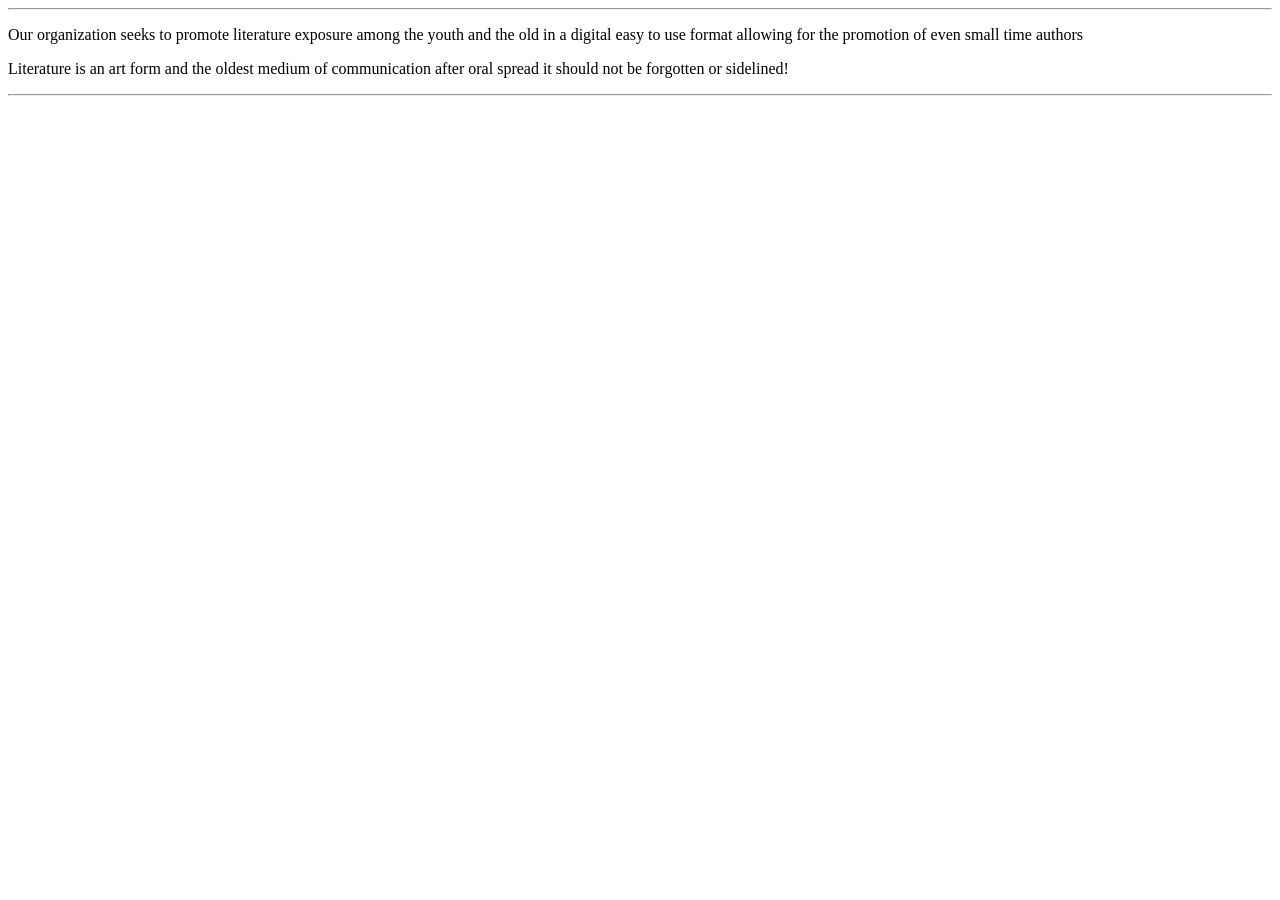
==== about.html @ ecdfb5cf "Add about.html with organization description" ====
<!DOCTYPE html>
<html>
  <Head>
  <title>About</title>
  </Head>
  <body>
    <hr>
    <p>Our organization seeks to promote literature exposure among the youth and the old in a digital easy to use format allowing for the promotion of even small time authors</p>
    <p>Literature is an art form and the oldest medium of communication after oral spread it should not be forgotten or sidelined!</p>
    <hr>
  </body>
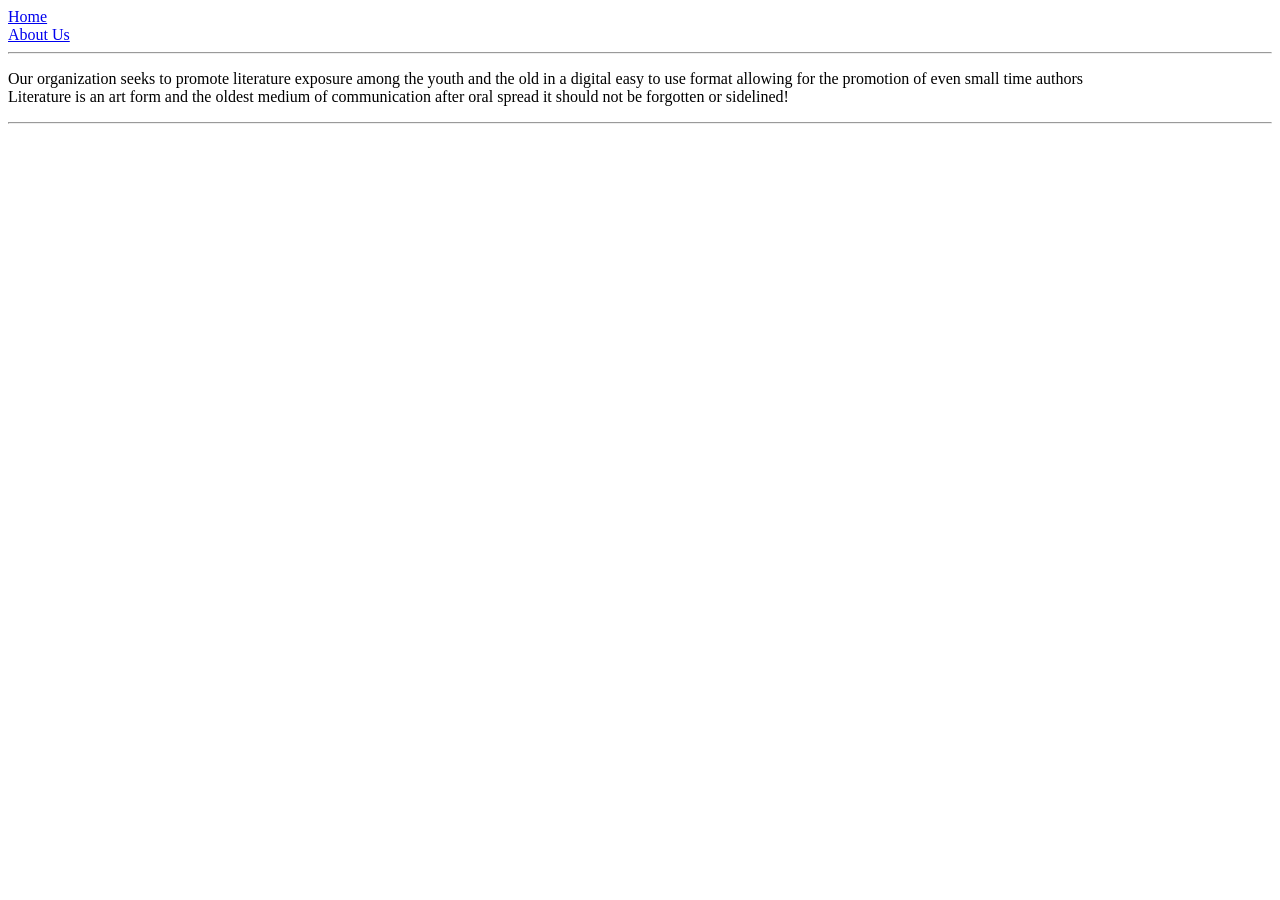
==== commit 53c4b49d: "Enhance about.html with navigation links Added navigation links to Home and About Us pages." ====
--- a/about.html
+++ b/about.html
@@ -4,8 +4,17 @@
   <title>About</title>
   </Head>
   <body>
+            <a href="https:/homepage.com"
+            target="_index.html">
+        Home
+        </a>
+    <br> <a href="https:/aboutus.com"
+            target="_about.html">
+        About Us
+        </a>
+    
     <hr>
-    <p>Our organization seeks to promote literature exposure among the youth and the old in a digital easy to use format allowing for the promotion of even small time authors</p>
-    <p>Literature is an art form and the oldest medium of communication after oral spread it should not be forgotten or sidelined!</p>
+    <p>Our organization seeks to promote literature exposure among the youth and the old in a digital easy to use format allowing for the promotion of even small time authors<br>
+    Literature is an art form and the oldest medium of communication after oral spread it should not be forgotten or sidelined!</p>
     <hr>
   </body>
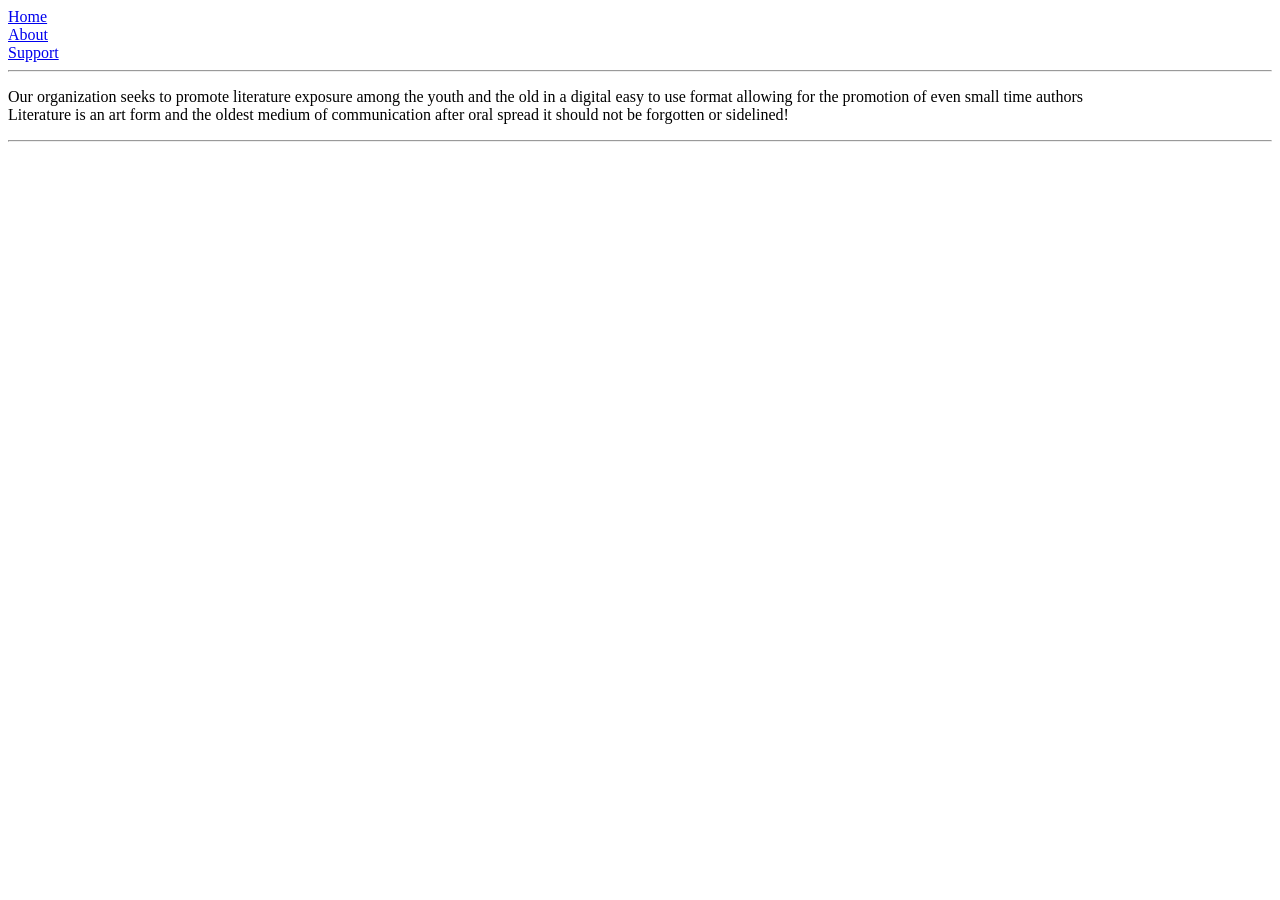
==== commit 9c0a6c49: "Update navigation links in about.html" ====
--- a/about.html
+++ b/about.html
@@ -4,15 +4,9 @@
   <title>About</title>
   </Head>
   <body>
-            <a href="https:/homepage.com"
-            target="_index.html">
-        Home
-        </a>
-    <br> <a href="https:/aboutus.com"
-            target="_about.html">
-        About Us
-        </a>
-    
+    <a href="../index.html">Home</a>
+    <br><a href="../about.html">About</a>
+    <br><a href="support.html">Support</a>
     <hr>
     <p>Our organization seeks to promote literature exposure among the youth and the old in a digital easy to use format allowing for the promotion of even small time authors<br>
     Literature is an art form and the oldest medium of communication after oral spread it should not be forgotten or sidelined!</p>
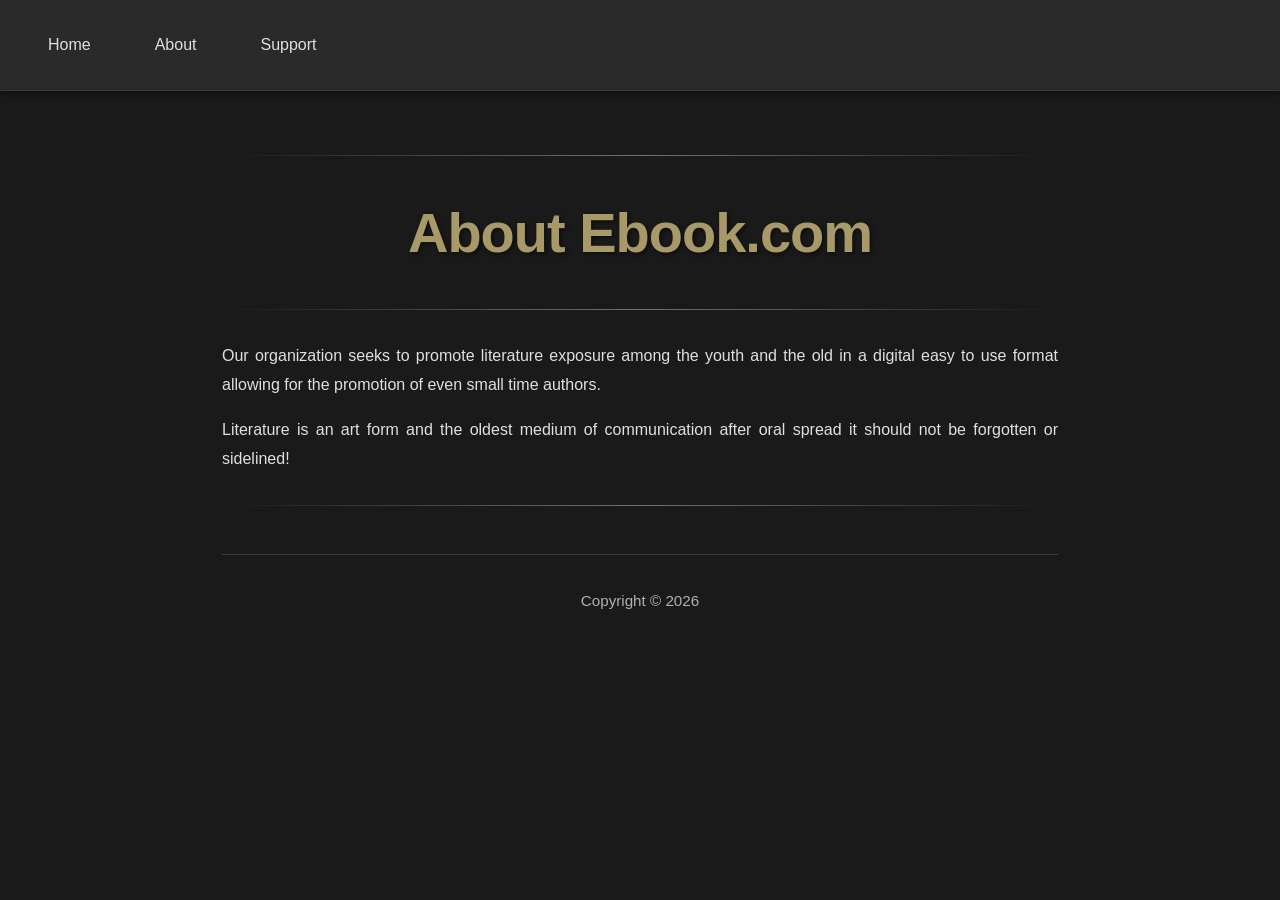
==== commit 2938bea6: "Add CSS styling and proper HTML structure to about.html" ====
--- a/about.html
+++ b/about.html
@@ -1,14 +1,31 @@
 <!DOCTYPE html>
-<html>
-  <Head>
-  <title>About</title>
-  </Head>
-  <body>
-    <a href="../index.html">Home</a>
-    <br><a href="../about.html">About</a>
-    <br><a href="support.html">Support</a>
-    <hr>
-    <p>Our organization seeks to promote literature exposure among the youth and the old in a digital easy to use format allowing for the promotion of even small time authors<br>
-    Literature is an art form and the oldest medium of communication after oral spread it should not be forgotten or sidelined!</p>
-    <hr>
-  </body>
+<html lang="en">
+<head>
+    <meta charset="UTF-8">
+    <meta name="viewport" content="width=device-width, initial-scale=1.0">
+    <title>About - Electronic Books Website</title>
+    <link rel="stylesheet" href="styles.css">
+</head>
+<body>
+    <nav>
+        <a href="index.html">Home</a>
+        <a href="about.html">About</a>
+        <a href="support/support.html">Support</a>
+    </nav>
+    
+    <main>
+        <hr>
+        <h1>About Ebook.com</h1>
+        <hr>
+        
+        <p>Our organization seeks to promote literature exposure among the youth and the old in a digital easy to use format allowing for the promotion of even small time authors.</p>
+        
+        <p>Literature is an art form and the oldest medium of communication after oral spread it should not be forgotten or sidelined!</p>
+        
+        <hr>
+        <p>
+            Copyright &copy; 2026
+        </p>
+    </main>
+</body>
+</html>
--- a/styles.css
+++ b/styles.css
@@ -0,0 +1,309 @@
+/* Moon+Reader Inspired Theme */
+
+* {
+    margin: 0;
+    padding: 0;
+    box-sizing: border-box;
+}
+
+:root {
+    --bg-primary: #1a1a1a;
+    --bg-secondary: #2a2a2a;
+    --text-primary: #e0e0e0;
+    --text-secondary: #b0b0b0;
+    --accent: #7c6f64;
+    --accent-light: #a89968;
+    --border: #3a3a3a;
+    --shadow: rgba(0, 0, 0, 0.5);
+}
+
+body {
+    background-color: var(--bg-primary);
+    color: var(--text-primary);
+    font-family: 'Segoe UI', Tahoma, Geneva, Verdana, sans-serif;
+    line-height: 1.6;
+    font-size: 16px;
+    overflow-x: hidden;
+}
+
+/* Navigation */
+nav {
+    background-color: var(--bg-secondary);
+    padding: 1.5rem 2rem;
+    border-bottom: 1px solid var(--border);
+    display: flex;
+    gap: 2rem;
+    box-shadow: 0 2px 8px var(--shadow);
+    position: sticky;
+    top: 0;
+    z-index: 100;
+}
+
+nav a {
+    color: var(--text-primary);
+    text-decoration: none;
+    font-weight: 500;
+    font-size: 1rem;
+    transition: all 0.3s ease;
+    padding: 0.5rem 1rem;
+    border-radius: 4px;
+    position: relative;
+}
+
+nav a::after {
+    content: '';
+    position: absolute;
+    width: 0;
+    height: 2px;
+    bottom: -5px;
+    left: 50%;
+    background-color: var(--accent-light);
+    transition: all 0.3s ease;
+    transform: translateX(-50%);
+}
+
+nav a:hover {
+    color: var(--accent-light);
+}
+
+nav a:hover::after {
+    width: 80%;
+}
+
+/* Main Container */
+main {
+    max-width: 900px;
+    margin: 0 auto;
+    padding: 2rem;
+}
+
+/* Hero Section */
+h1 {
+    font-size: 3.5rem;
+    color: var(--accent-light);
+    text-align: center;
+    margin: 2rem 0 0.5rem;
+    font-weight: 700;
+    letter-spacing: -1px;
+    text-shadow: 2px 2px 4px var(--shadow);
+}
+
+h2 {
+    font-size: 1.8rem;
+    color: var(--accent);
+    text-align: center;
+    margin: 1.5rem 0;
+    font-weight: 600;
+    letter-spacing: 0.5px;
+}
+
+h3 {
+    font-size: 1.4rem;
+    color: var(--accent-light);
+    margin: 1.5rem 0 0.75rem;
+    font-weight: 600;
+}
+
+hr {
+    border: none;
+    height: 1px;
+    background: linear-gradient(to right, transparent, var(--accent), transparent);
+    margin: 2rem 0;
+}
+
+/* Paragraphs */
+p {
+    color: var(--text-primary);
+    margin: 1rem 0;
+    text-align: justify;
+    line-height: 1.8;
+}
+
+/* Media Elements */
+video,
+iframe,
+img {
+    max-width: 100%;
+    height: auto;
+    border-radius: 8px;
+    margin: 1.5rem auto;
+    display: block;
+    box-shadow: 0 4px 12px var(--shadow);
+    transition: transform 0.3s ease;
+}
+
+video:hover,
+iframe:hover,
+img:hover {
+    transform: scale(1.02);
+}
+
+audio {
+    width: 100%;
+    margin: 1.5rem 0;
+    border-radius: 8px;
+}
+
+/* Lists */
+ul, ol {
+    margin-left: 2rem;
+    margin: 1rem 2rem;
+}
+
+li {
+    margin: 0.5rem 0;
+    color: var(--text-primary);
+}
+
+li::marker {
+    color: var(--accent-light);
+}
+
+/* Links */
+a:not(nav a) {
+    color: var(--accent-light);
+    text-decoration: none;
+    transition: all 0.3s ease;
+    position: relative;
+}
+
+a:not(nav a):hover {
+    color: #c4b896;
+}
+
+a img {
+    transition: all 0.3s ease;
+    border: 2px solid var(--accent);
+}
+
+a img:hover {
+    border-color: var(--accent-light);
+}
+
+/* Table */
+table {
+    width: 100%;
+    border-collapse: collapse;
+    margin: 2rem 0;
+    background-color: var(--bg-secondary);
+    border-radius: 8px;
+    overflow: hidden;
+    box-shadow: 0 4px 12px var(--shadow);
+}
+
+caption {
+    padding: 1rem;
+    color: var(--accent-light);
+    font-size: 1.2rem;
+    font-weight: 600;
+    text-align: left;
+}
+
+table th {
+    background-color: var(--accent);
+    color: var(--bg-primary);
+    padding: 1rem;
+    text-align: left;
+    font-weight: 600;
+    letter-spacing: 0.5px;
+}
+
+table td {
+    padding: 1rem;
+    border-bottom: 1px solid var(--border);
+    color: var(--text-primary);
+}
+
+table tr:hover td {
+    background-color: #333;
+    transition: all 0.2s ease;
+}
+
+table tr:last-child td {
+    border-bottom: none;
+}
+
+/* Footer */
+footer, p:last-child {
+    text-align: center;
+    padding: 2rem;
+    margin-top: 3rem;
+    border-top: 1px solid var(--border);
+    color: var(--text-secondary);
+    font-size: 0.95rem;
+}
+
+/* Responsive Design */
+@media (max-width: 768px) {
+    h1 {
+        font-size: 2.5rem;
+    }
+
+    h2 {
+        font-size: 1.5rem;
+    }
+
+    h3 {
+        font-size: 1.2rem;
+    }
+
+    nav {
+        flex-wrap: wrap;
+        gap: 1rem;
+        padding: 1rem;
+    }
+
+    nav a {
+        font-size: 0.9rem;
+        padding: 0.4rem 0.8rem;
+    }
+
+    main {
+        padding: 1rem;
+    }
+
+    video, iframe {
+        width: 100% !important;
+        height: auto !important;
+    }
+
+    table {
+        font-size: 0.9rem;
+    }
+
+    table th, table td {
+        padding: 0.75rem;
+    }
+}
+
+@media (max-width: 480px) {
+    h1 {
+        font-size: 2rem;
+    }
+
+    h2 {
+        font-size: 1.3rem;
+    }
+
+    nav {
+        flex-direction: column;
+        gap: 0.5rem;
+    }
+
+    nav a {
+        display: inline-block;
+        width: 100%;
+        text-align: center;
+    }
+}
+
+/* Smooth Scrolling */
+html {
+    scroll-behavior: smooth;
+}
+
+/* Selection Color */
+::selection {
+    background-color: var(--accent);
+    color: var(--bg-primary);
+}
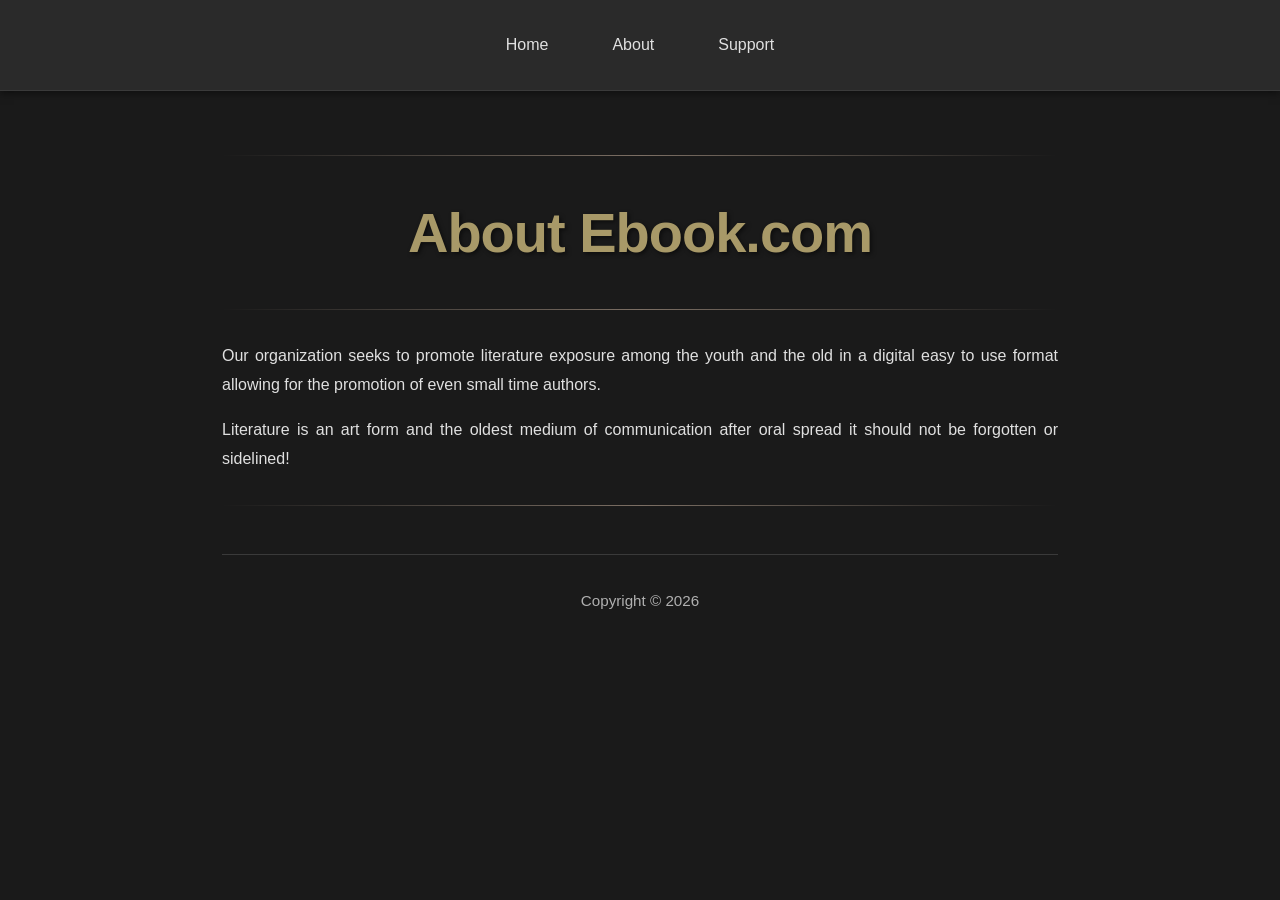
==== commit 528fa336: "Update about.html" ====
--- a/about.html
+++ b/about.html
@@ -4,7 +4,7 @@
     <meta charset="UTF-8">
     <meta name="viewport" content="width=device-width, initial-scale=1.0">
     <title>About - Electronic Books Website</title>
-    <link rel="stylesheet" href="styles.css">
+    <link rel="stylesheet" href="styles.CSS">
 </head>
 <body>
     <nav>
--- a/styles.CSS
+++ b/styles.CSS
@@ -0,0 +1,308 @@
+* {
+    margin: 0;
+    padding: 0;
+    box-sizing: border-box;
+}
+
+:root {
+    --bg-primary: #1a1a1a;
+    --bg-secondary: #2a2a2a;
+    --text-primary: #e0e0e0;
+    --text-secondary: #b0b0b0;
+    --accent: #7c6f64;
+    --accent-light: #a89968;
+    --border: #3a3a3a;
+    --shadow: rgba(0, 0, 0, 0.5);
+}
+
+body {
+    background-color: var(--bg-primary);
+    color: var(--text-primary);
+    font-family: 'Segoe UI', Tahoma, Geneva, Verdana, sans-serif;
+    line-height: 1.6;
+    font-size: 16px;
+    overflow-x: hidden;
+}
+
+/* Navigation */
+nav {
+    background-color: var(--bg-secondary);
+    padding: 1.5rem 2rem;
+    border-bottom: 1px solid var(--border);
+    display: flex;
+    justify-content: center;
+    gap: 2rem;
+    box-shadow: 0 2px 8px var(--shadow);
+    position: sticky;
+    top: 0;
+    z-index: 100;
+}
+
+nav a {
+    color: var(--text-primary);
+    text-decoration: none;
+    font-weight: 500;
+    font-size: 1rem;
+    transition: all 0.3s ease;
+    padding: 0.5rem 1rem;
+    border-radius: 4px;
+    position: relative;
+}
+
+nav a::after {
+    content: '';
+    position: absolute;
+    width: 0;
+    height: 2px;
+    bottom: -5px;
+    left: 50%;
+    background-color: var(--accent-light);
+    transition: all 0.3s ease;
+    transform: translateX(-50%);
+}
+
+nav a:hover {
+    color: var(--accent-light);
+}
+
+nav a:hover::after {
+    width: 80%;
+}
+
+/* Main Container */
+main {
+    max-width: 900px;
+    margin: 0 auto;
+    padding: 2rem;
+}
+
+/* Hero Section */
+h1 {
+    font-size: 3.5rem;
+    color: var(--accent-light);
+    text-align: center;
+    margin: 2rem 0 0.5rem;
+    font-weight: 700;
+    letter-spacing: -1px;
+    text-shadow: 2px 2px 4px var(--shadow);
+}
+
+h2 {
+    font-size: 1.8rem;
+    color: var(--accent);
+    text-align: center;
+    margin: 1.5rem 0;
+    font-weight: 600;
+    letter-spacing: 0.5px;
+}
+
+h3 {
+    font-size: 1.4rem;
+    color: var(--accent-light);
+    margin: 1.5rem 0 0.75rem;
+    font-weight: 600;
+}
+
+hr {
+    border: none;
+    height: 1px;
+    background: linear-gradient(to right, transparent, var(--accent), transparent);
+    margin: 2rem 0;
+}
+
+/* Paragraphs */
+p {
+    color: var(--text-primary);
+    margin: 1rem 0;
+    text-align: justify;
+    line-height: 1.8;
+}
+
+/* Media Elements */
+video,
+iframe,
+img {
+    max-width: 100%;
+    height: auto;
+    border-radius: 8px;
+    margin: 1.5rem auto;
+    display: block;
+    box-shadow: 0 4px 12px var(--shadow);
+    transition: transform 0.3s ease;
+}
+
+video:hover,
+iframe:hover,
+img:hover {
+    transform: scale(1.02);
+}
+
+audio {
+    width: 100%;
+    margin: 1.5rem 0;
+    border-radius: 8px;
+}
+
+/* Lists */
+ul, ol {
+    margin-left: 2rem;
+    margin: 1rem 2rem;
+}
+
+li {
+    margin: 0.5rem 0;
+    color: var(--text-primary);
+}
+
+li::marker {
+    color: var(--accent-light);
+}
+
+/* Links */
+a:not(nav a) {
+    color: var(--accent-light);
+    text-decoration: none;
+    transition: all 0.3s ease;
+    position: relative;
+}
+
+a:not(nav a):hover {
+    color: #c4b896;
+}
+
+a img {
+    transition: all 0.3s ease;
+    border: 2px solid var(--accent);
+}
+
+a img:hover {
+    border-color: var(--accent-light);
+}
+
+/* Table */
+table {
+    width: 100%;
+    border-collapse: collapse;
+    margin: 2rem 0;
+    background-color: var(--bg-secondary);
+    border-radius: 8px;
+    overflow: hidden;
+    box-shadow: 0 4px 12px var(--shadow);
+}
+
+caption {
+    padding: 1rem;
+    color: var(--accent-light);
+    font-size: 1.2rem;
+    font-weight: 600;
+    text-align: left;
+}
+
+table th {
+    background-color: var(--accent);
+    color: var(--bg-primary);
+    padding: 1rem;
+    text-align: left;
+    font-weight: 600;
+    letter-spacing: 0.5px;
+}
+
+table td {
+    padding: 1rem;
+    border-bottom: 1px solid var(--border);
+    color: var(--text-primary);
+}
+
+table tr:hover td {
+    background-color: #333;
+    transition: all 0.2s ease;
+}
+
+table tr:last-child td {
+    border-bottom: none;
+}
+
+/* Footer */
+footer, p:last-child {
+    text-align: center;
+    padding: 2rem;
+    margin-top: 3rem;
+    border-top: 1px solid var(--border);
+    color: var(--text-secondary);
+    font-size: 0.95rem;
+}
+
+/* Responsive Design */
+@media (max-width: 768px) {
+    h1 {
+        font-size: 2.5rem;
+    }
+
+    h2 {
+        font-size: 1.5rem;
+    }
+
+    h3 {
+        font-size: 1.2rem;
+    }
+
+    nav {
+        flex-wrap: wrap;
+        gap: 1rem;
+        padding: 1rem;
+    }
+
+    nav a {
+        font-size: 0.9rem;
+        padding: 0.4rem 0.8rem;
+    }
+
+    main {
+        padding: 1rem;
+    }
+
+    video, iframe {
+        width: 100% !important;
+        height: auto !important;
+    }
+
+    table {
+        font-size: 0.9rem;
+    }
+
+    table th, table td {
+        padding: 0.75rem;
+    }
+}
+
+@media (max-width: 480px) {
+    h1 {
+        font-size: 2rem;
+    }
+
+    h2 {
+        font-size: 1.3rem;
+    }
+
+    nav {
+        flex-direction: column;
+        gap: 0.5rem;
+    }
+
+    nav a {
+        display: inline-block;
+        width: 100%;
+        text-align: center;
+    }
+}
+
+/* Smooth Scrolling */
+html {
+    scroll-behavior: smooth;
+}
+
+/* Selection Color */
+::selection {
+    background-color: var(--accent);
+    color: var(--bg-primary);
+}
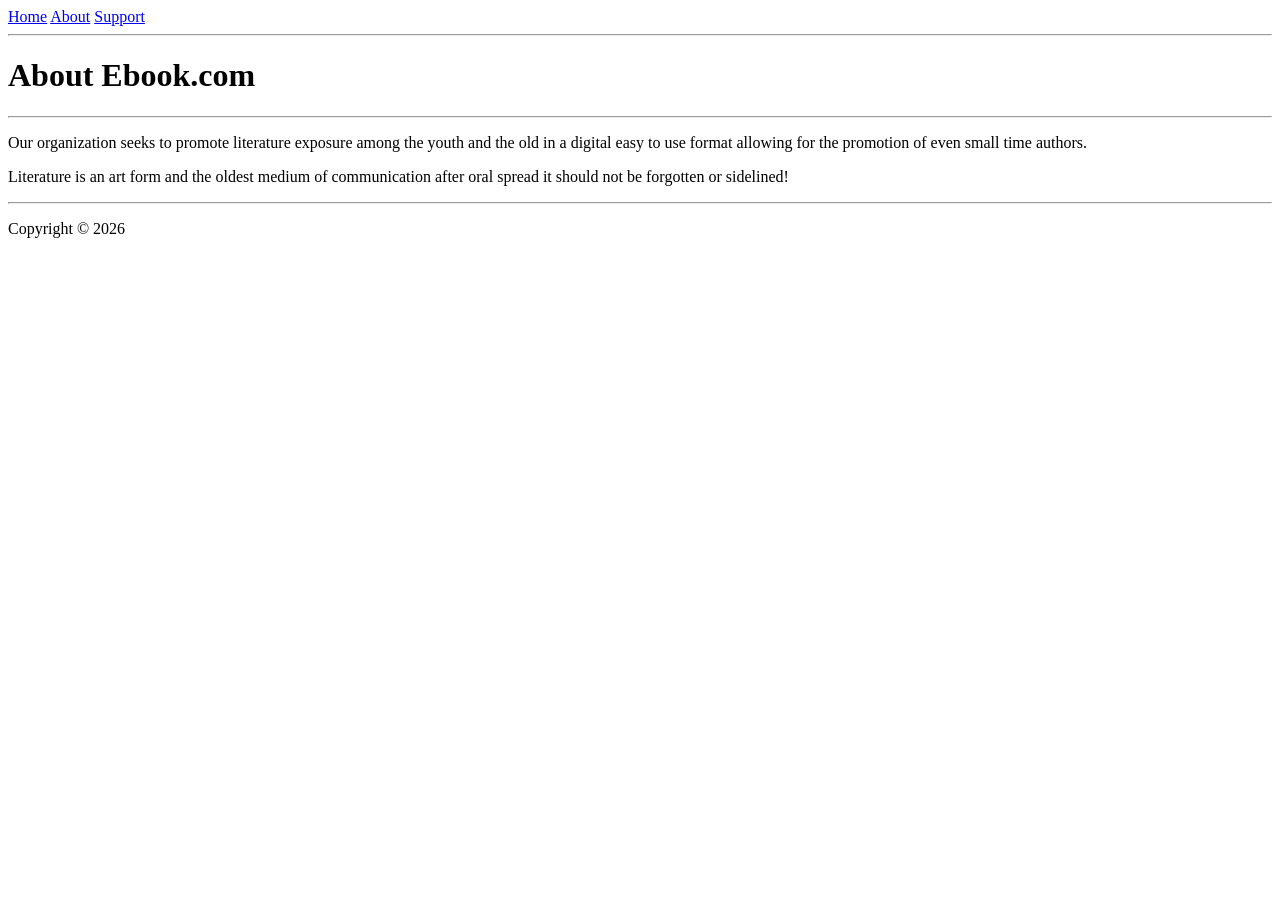
==== commit a1872023: "Remove stylesheet link from about.html" ====
--- a/about.html
+++ b/about.html
@@ -4,7 +4,6 @@
     <meta charset="UTF-8">
     <meta name="viewport" content="width=device-width, initial-scale=1.0">
     <title>About - Electronic Books Website</title>
-    <link rel="stylesheet" href="styles.CSS">
 </head>
 <body>
     <nav>
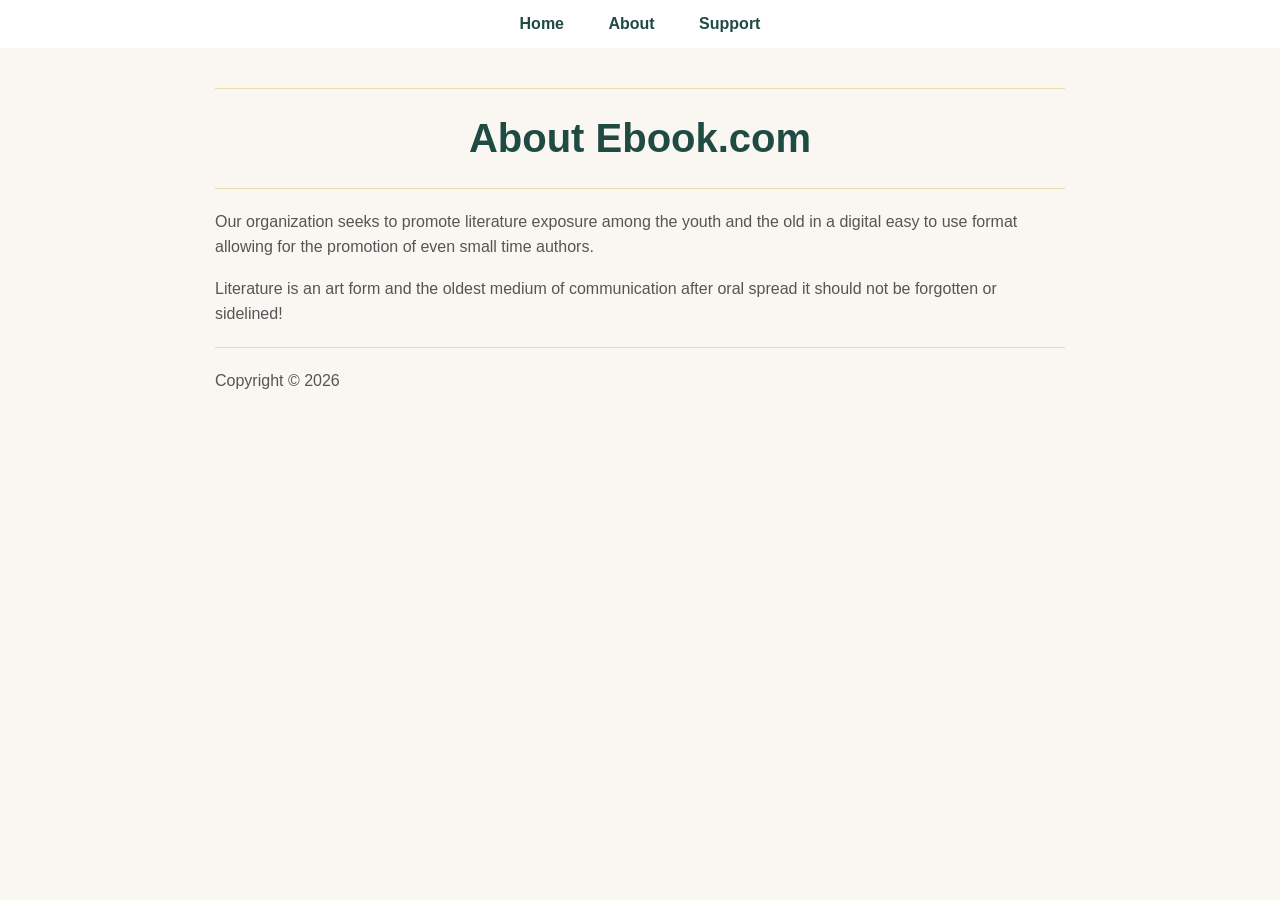
==== commit 3f353c6b: "Add stylesheet link to about.html" ====
--- a/about.html
+++ b/about.html
@@ -4,6 +4,7 @@
     <meta charset="UTF-8">
     <meta name="viewport" content="width=device-width, initial-scale=1.0">
     <title>About - Electronic Books Website</title>
+     <link rel="stylesheet" href="styles.css">
 </head>
 <body>
     <nav>
--- a/styles.css
+++ b/styles.css
@@ -0,0 +1,226 @@
+/* styles.css - Ebook.com */
+
+body {
+    background-color: #faf7f2;
+    color: #333333;
+    font-family: Arial, sans-serif;
+    margin: 0;
+}
+
+h1 {
+    text-align: center;
+    color: #1f4b43;
+    font-size: 40px;
+}
+
+h2 {
+    color: #1f4b43;
+}
+
+h3 {
+    color: #1f4b43;
+}
+
+main h2:first-of-type {
+    text-align: center;
+    font-style: italic;
+    color: #555555;
+}
+
+hr {
+    border: none;
+    border-top: 1px solid #e8dbb0;
+    margin: 20px 0;
+}
+
+p {
+    color: #555555;
+    line-height: 1.6;
+}
+
+/* Navigation bar */
+
+nav {
+    background-color: #ffffff;
+    padding: 15px;
+    text-align: center;
+}
+
+nav a {
+    color: #1f4b43;
+    text-decoration: none;
+    margin: 0 20px;
+    font-weight: bold;
+}
+
+nav a:hover {
+    color: #c9a227;
+    text-decoration: underline;
+}
+
+main {
+    max-width: 850px;
+    margin: 0 auto;
+    padding: 20px;
+}
+
+video, iframe, audio {
+    display: block;
+    margin: 20px auto;
+    max-width: 100%;
+}
+
+/* Images with a hover effect */
+
+main img {
+    border: 3px solid #ffffff;
+    box-shadow: 1px 1px 8px #cccccc;
+}
+
+main img:hover {
+    opacity: 0.85;
+    border: 3px solid #c9a227;
+}
+
+.image-gallery {
+    text-align: center;
+}
+
+.image-gallery img {
+    margin: 10px;
+}
+
+.image-gallery img:hover {
+    opacity: 0.85;
+    border: 3px solid #c9a227;
+}
+
+/* Table */
+
+table {
+    width: 100%;
+    border-collapse: collapse;
+    margin: 20px 0;
+    background-color: #ffffff;
+}
+
+caption {
+    font-weight: bold;
+    color: #1f4b43;
+    margin-bottom: 10px;
+}
+
+th, td {
+    padding: 10px;
+    text-align: left;
+    border: 1px solid #e8dbb0;
+}
+
+th {
+    background-color: #1f4b43;
+    color: #ffffff;
+}
+
+tr:hover {
+    background-color: #f4ecd0;
+}
+
+/* Welcome pop-up / sign-in form */
+
+.overlay {
+    display: none;
+    position: fixed;
+    top: 0;
+    left: 0;
+    width: 100%;
+    height: 100%;
+    background-color: rgba(0, 0, 0, 0.5);
+}
+
+.overlay.visible {
+    display: block;
+}
+
+.modal {
+    background-color: #ffffff;
+    width: 300px;
+    margin: 120px auto;
+    padding: 30px 25px;
+    border-radius: 8px;
+    border-top: 5px solid #c9a227;
+    position: relative;
+    text-align: center;
+}
+
+.modal-title {
+    color: #1f4b43;
+    margin-top: 0;
+    font-size: 32px;
+}
+
+.modal-subtitle {
+    color: #555555;
+    font-size: 14px;
+    margin-bottom: 20px;
+}
+
+.signin-section {
+    background-color: #ffffff;
+    max-width: 400px;
+    margin: 40px auto;
+    padding: 25px;
+    border-radius: 8px;
+    border-top: 5px solid #c9a227;
+}
+
+#signin-form label {
+    display: block;
+    margin-top: 12px;
+    font-weight: bold;
+    color: #1f4b43;
+}
+
+#signin-form input[type="text"],
+#signin-form input[type="email"],
+#signin-form input[type="tel"] {
+    width: 100%;
+    padding: 8px;
+    margin-top: 5px;
+    border: 1px solid #cccccc;
+    border-radius: 4px;
+}
+
+.error-message {
+    display: block;
+    color: red;
+    font-size: 12px;
+    min-height: 14px;
+}
+
+.radio-label {
+    font-weight: normal;
+    color: #555555;
+    margin-right: 10px;
+}
+
+.btn-primary {
+    width: 100%;
+    margin-top: 15px;
+    padding: 10px;
+    background-color: #1f4b43;
+    color: #ffffff;
+    border: none;
+    border-radius: 4px;
+    font-size: 15px;
+    cursor: pointer;
+}
+
+.btn-primary:hover {
+    background-color: #163a33;
+}
+
+.form-success {
+    text-align: center;
+    color: #1f4b43;
+    font-weight: bold;
+}
